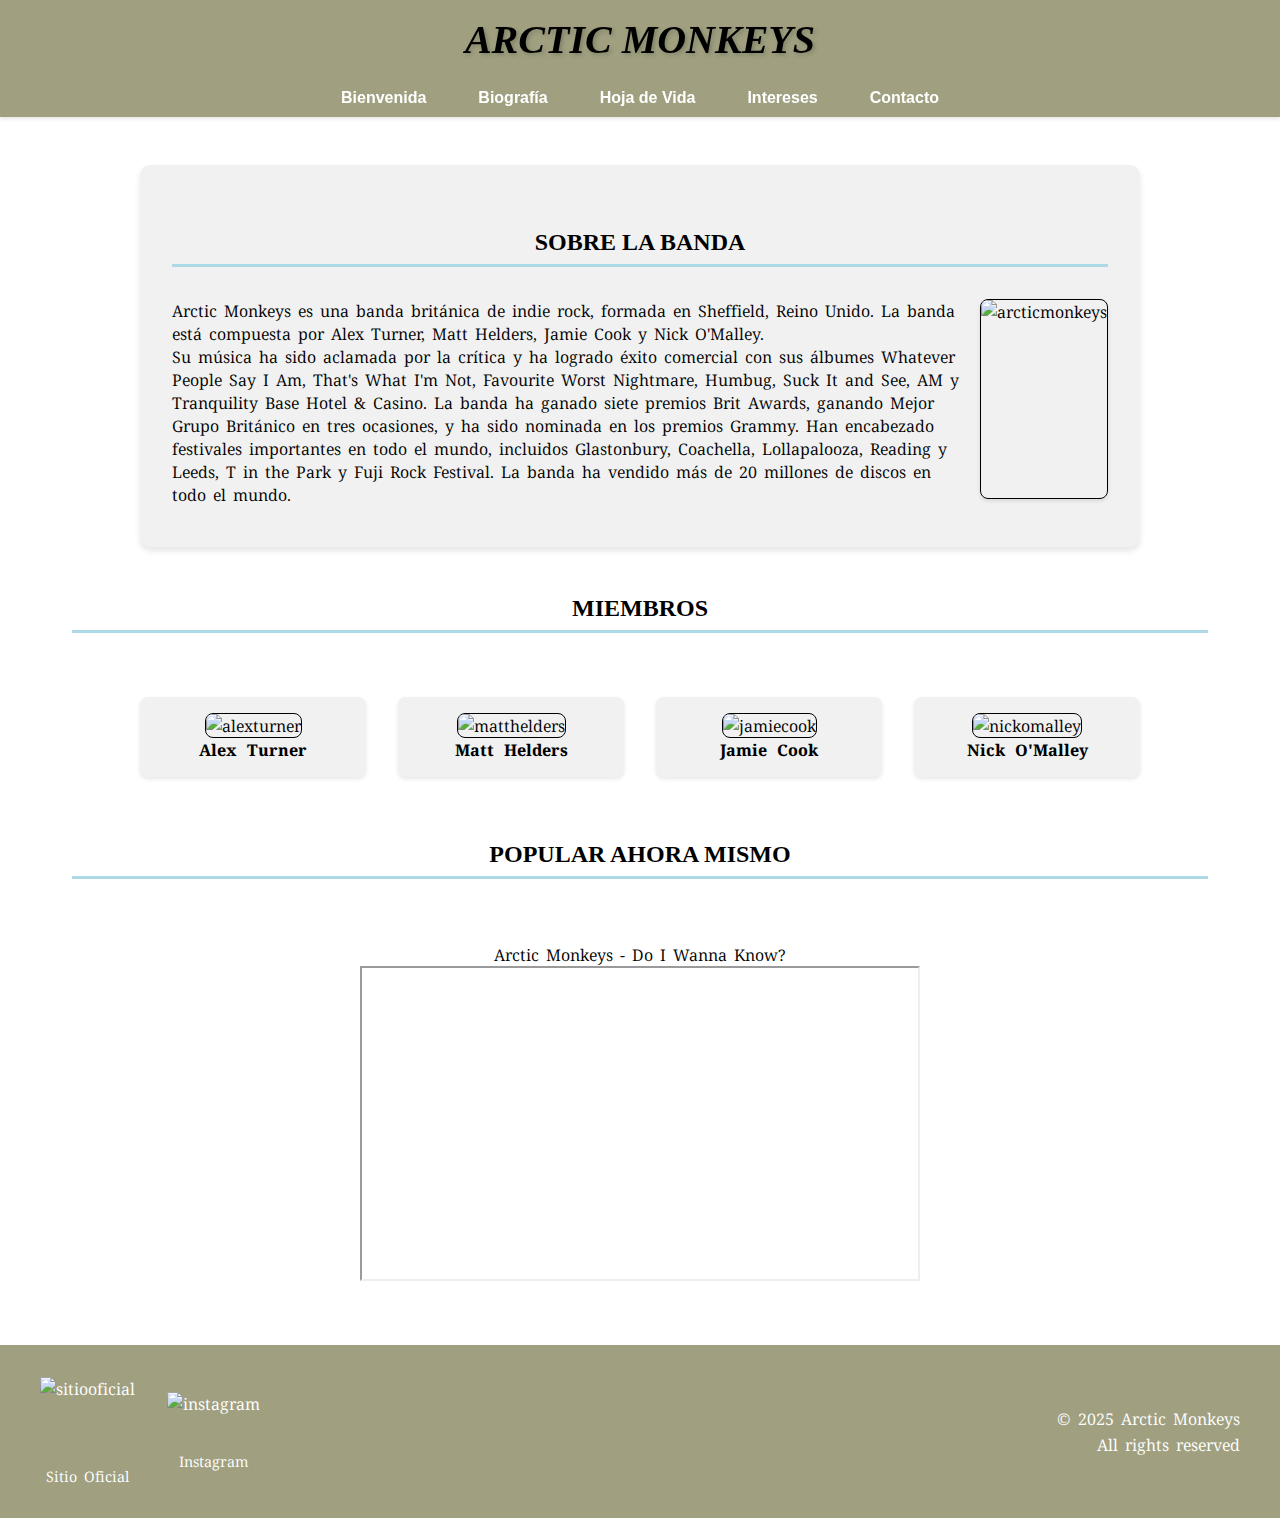
==== html/index.html @ 9287b895 "ubicaciones de folders" ====
<!DOCTYPE html>
<html lang="en">
  <head>
    <meta charset="UTF-8" />
    <meta name="viewport" content="width=device-width, initial-scale=1.0" />
    <title>Arctic Monkeys Page</title>
    <meta name="description" content="Arctic Monkeys Page" />
    <meta name="robots" content="index, follow" />
    <link rel="stylesheet" href="../css/styles.css" />
    <link
      href="https://fonts.googleapis.com/css2?family=Noto+Serif+Hentaigana:wght@200..900&display=swap"
      rel="stylesheet" />
  </head>
  <body>
    <div class="menu">
      <h2><i>ARCTIC MONKEYS</i></h2>
      <ul>
        <li><a href="index.html">Bienvenida</a></li>
        <li><a href="biografia.html">Biografía</a></li>
        <li><a href="hojadevida.html">Hoja de Vida</a></li>
        <li><a href="intereses.html">Intereses</a></li>
        <li><a href="#contact">Contacto</a></li>
      </ul>
    </div>

    <main>
      <div class="content">
        <h2 class="title">SOBRE LA BANDA</h2>
        <img
          src="https://cloudfront-us-east-1.images.arcpublishing.com/sdpnoticias/7HYF2DMBCZCURMR55N5YAWLYLA.jpg"
          alt="arcticmonkeys"
          height="200px"
          title="Arctic Monkeys"
          class="img-float" />
        <p>
          Arctic Monkeys es una banda británica de indie rock, formada en
          Sheffield, Reino Unido. La banda está compuesta por Alex Turner, Matt
          Helders, Jamie Cook y Nick O'Malley.
        </p>
        <p>
          Su música ha sido aclamada por la crítica y ha logrado éxito comercial
          con sus álbumes Whatever People Say I Am, That's What I'm Not,
          Favourite Worst Nightmare, Humbug, Suck It and See, AM y Tranquility
          Base Hotel & Casino. La banda ha ganado siete premios Brit Awards,
          ganando Mejor Grupo Británico en tres ocasiones, y ha sido nominada en
          los premios Grammy. Han encabezado festivales importantes en todo el
          mundo, incluidos Glastonbury, Coachella, Lollapalooza, Reading y
          Leeds, T in the Park y Fuji Rock Festival. La banda ha vendido más de
          20 millones de discos en todo el mundo.
        </p>
      </div>

      <h2 class="title">MIEMBROS</h2>
      <div class="members-grid">
        <div class="member-card">
          <img
            src="https://mrindie.com/wp-content/uploads/2024/08/alex-turner-arctic-monkeys-1024x642.webp"
            alt="alexturner"
            class="img" />
          <p><strong>Alex Turner </strong></p>
        </div>
        <div class="member-card">
          <img
            src="https://indierocks.sfo3.digitaloceanspaces.com/wp-content/uploads/2018/10/Arctic-Monkeys_Matt-Helders.jpg"
            alt="matthelders"
            class="img" />
          <p><strong>Matt Helders </strong></p>
        </div>
        <div class="member-card">
          <img
            src="https://pbs.twimg.com/media/Ecb2yKKXsAAagdk.jpg"
            alt="jamiecook"
            class="img" />
          <p><strong>Jamie Cook </strong></p>
        </div>
        <div class="member-card">
          <img
            src="https://upload.wikimedia.org/wikipedia/commons/thumb/5/55/ArcticMEmirates160823_%2880_of_123%29_%2852985144417%29.jpg/800px-ArcticMEmirates160823_%2880_of_123%29_%2852985144417%29.jpg"
            alt="nickomalley"
            class="img" />
          <p><strong>Nick O'Malley </strong></p>
        </div>
      </div>

      <h2 class="title">POPULAR AHORA MISMO</h2>
      <div class="video-container">
        <p>Arctic Monkeys - Do I Wanna Know?</p>
        <iframe
          width="560"
          height="315"
          src="https://www.youtube.com/embed/bpOSxM0rNPM"
          frameborder="1"
          allowfullscreen></iframe>
      </div>
    </main>
  

    <footer>
      <div class="footer-content">
        <div class="social-media">
          <a
            href="https://www.arcticmonkeys.com/"
            target="_blank"
            title="Sitio Oficial"
            id="contact"
            class="social-link">
            <img
              src="https://images.seeklogo.com/logo-png/32/2/arctic-monkeys-logo-png_seeklogo-322484.png"
              alt="sitiooficial"
              height="80px" />
            <span>Sitio Oficial</span>
          </a>

          <a
            href="https://www.instagram.com/arcticmonkeys/?hl=es"
            target="_blank"
            title="Instagram"
            class="social-link">
            <img src="https://upload.wikimedia.org/wikipedia/commons/thumb/a/a5/Instagram_icon.png/600px-Instagram_icon.png" alt="instagram" height="50px" />
            <span>Instagram</span>
          </a>
        </div>

        <div class="copyright">
          <p>&copy; 2025 Arctic Monkeys</p>
          <p>All rights reserved</p>
        </div>
      </div>
    </footer>
  </body>
</html>
---- css/styles.css ----
/* Reset and base styles */
* {
  margin: 0;
  padding: 0;
  box-sizing: border-box;
}

body {
  min-height: 100vh;
  display: flex;
  flex-direction: column;
  font-family: "Noto Serif Hentaigana", sans-serif;
}

main {
  flex: 1;
  padding: 2rem;
  display: flex;
  flex-direction: column;
  align-items: center;
  max-width: 1200px;
  margin: 0 auto;
  width: 100%;
}

.menu {
  background-color: #a0a081;
  position: sticky;
  top: 0;
  text-align: center;
  font-family: "Times New Roman", Times, serif;
  z-index: 1000;
  box-shadow: 0 2px 4px rgba(0, 0, 0, 0.1);
}

.menu h2 {
  margin: 0;
  padding: 1rem;
  font-size: 2.5rem;
  color: black;
  text-shadow: 2px 2px 4px rgba(0, 0, 0, 0.2);
}

.menu ul {
  margin: 0;
  padding: 0;
  display: flex;
  justify-content: center;
  flex-wrap: wrap;
}

.menu li {
  padding: 10px;
  list-style-type: none;
  font-weight: bold;
  font-family: Arial, Helvetica, sans-serif;
}

.menu a {
  color: #fff;
  text-decoration: none;
  padding: 0.5rem 1rem;
  border-radius: 4px;
  transition: all 0.3s ease;
}

.menu a:hover {
  color: black;
  background-color: rgba(255, 255, 255, 0.2);
  font-size: large;
}

.title {
  text-align: center;
  border-bottom: 3px solid lightblue;
  margin: 2rem 0;
  padding-bottom: 0.5rem;
  font-family: "Times New Roman", Times, serif;
  width: 100%;
}

.content {
  background-color: #f1f1f1;
  padding: 2rem;
  margin: 1rem;
  border-radius: 10px;
  box-shadow: 0 4px 6px rgba(0, 0, 0, 0.1);
  max-width: 1000px;
}

.img {
  width: 100%;
  height: 200px;
  object-fit: cover;
  border: 1px solid black;
  border-radius: 8px;
}

.img:hover {
  transform: scale(1.05);
}

.img-float {
  float: right;
  margin: 0 0 1rem 1rem;
  border: 1px solid black;
  border-radius: 8px;
  box-shadow: 0 2px 4px rgba(0, 0, 0, 0.1);
}

/* NO ESTPY SEGURAAAAAAAAAAAAAAAAA */

.members-grid {
  display: grid;
  grid-template-columns: repeat(auto-fit, minmax(200px, 1fr));
  gap: 2rem;
  width: 100%;
  max-width: 1000px;
  margin: 2rem 0;
}

.member-card {
  text-align: center;
  background-color: #f1f1f1;
  padding: 1rem;
  border-radius: 8px;
  box-shadow: 0 2px 4px rgba(0, 0, 0, 0.1);
}

/* Video container */
.video-container {
  width: 100%;
  max-width: 800px;
  margin: 2rem 0;
  text-align: center;
  display: grid;
  place-items: center;
}

/* Footer styles */
footer {
  background-color: #a0a081;
  color: #fff;
  padding: 2rem;
  margin-top: auto;
}

.footer-content {
  max-width: 1200px;
  margin: 0 auto;
  display: flex;
  justify-content: space-between;
  align-items: center;
  flex-wrap: wrap;
  gap: 2rem;
}

.social-media {
  display: flex;
  gap: 2rem;
  align-items: center;
}

.social-link {
  display: flex;
  flex-direction: column;
  align-items: center;
  text-decoration: none;
  color: #fff;
  transition: transform 0.3s ease;
}

.social-link:hover {
  transform: translateY(-5px);
}

.social-link img {
  margin-bottom: 0.5rem;
}

.social-link span {
  font-size: 0.9rem;
}

.copyright {
  text-align: right;
}

.copyright p {
  margin: 0.2rem 0;
}

/* que lo estatico sea un poco responsive */
@media (max-width: 768px) {
  .footer-content {
    flex-direction: column;
    text-align: center;
  }

  .copyright {
    text-align: center;
  }

  .social-media {
    justify-content: center;
  }

  .menu ul {
    flex-direction: column;
  }

  .img-float {
    float: none;
    display: block;
    margin: 1rem auto;
  }
}

/* no se nada AAAAAAAAAAAAAAAAAA*/

/* Bio table styles */
.bio-table {
  width: 100%;
  border-collapse: collapse;
  margin: 1rem 0;
  background: #fff;
  border-radius: 8px;
  overflow: hidden;
  box-shadow: 0 2px 4px rgba(0, 0, 0, 0.1);
}

.bio-table th {
  background-color: #162960;
  color: white;
  font-weight: bold;
  padding: 1rem;
  text-align: left;
}

.bio-table td {
  padding: 1rem;
  text-align: left;
}

.bio-table tbody tr:nth-child(even) {
  background-color: #ffffff; /* White background for even rows */
  color: black;
}

.bio-table tbody tr:nth-child(odd) {
  background-color: #adc89b;
  color: black;
}

/* CV page styles */
.toc {
  background: #f5f5f5;
  padding: 1.5rem;
  border-radius: 8px;
  margin-bottom: 2rem;
}

.toc h2 {
  color: #2a2f2a;
  margin-bottom: 1rem;
  border-bottom: 2px solid #a0a081;
  padding-bottom: 0.5rem;
}

.toc ul {
  list-style: none;
}

.toc a {
  color: #2a2f2a;
  text-decoration: none;
  display: block;
  padding: 0.5rem 0;
  transition: color 0.3s ease;
}

.toc a:hover {
  color: #a0a081;
}

.cv-section {
  margin: 2rem 0;
}

.cv-section h2 {
  color: #2a2f2a;
  border-bottom: 3px solid lightblue;
  padding-bottom: 0.5rem;
  margin-bottom: 1.5rem;
}

.subsection {
  background: linear-gradient(to right, #f5f5f5, #fff);
  padding: 1.5rem;
  border-radius: 6px;
  border: 1px solid lightblue;
  margin: 1rem 0;
}

.subsection h3 {
  color: #2a2f2a;
  margin-bottom: 1rem;
}

.bullet-list {
  list-style: none;
  padding-left: 1.5rem;
}

.bullet-list li {
  position: relative;
  padding: 0.5rem 0;
}

.bullet-list li::before {
  content: "•";
  color: #708265;
  position: absolute;
  left: -1.5rem;
  font-weight: bold;
}

.numbered-list {
  list-style: none;
  counter-reset: item;
  padding-left: 1.5rem;
}

.numbered-list li {
  position: relative;
  padding: 0.5rem 0;
}

.numbered-list li::before {
  content: counter(item) ".";
  counter-increment: item;
  color: rgb(17, 108, 160);
  position: absolute;
  left: -1.5rem;
  font-weight: bold;
}

/* Interests page styles */
.interests-section {
  margin: 2rem 0;
}

.interests-section h2 {
  color: #2a2f2a;
  border-bottom: 3px solid lightblue;
  padding-bottom: 0.5rem;
  margin-bottom: 1.5rem;
}

.media-grid {
  display: grid;
  grid-template-columns: repeat(auto-fit, minmax(250px, 1fr));
  gap: 1.5rem;
  margin: 1.5rem 0;
}

.media-grid img {
  width: 100%;
  height: 200px;
  object-fit: cover;
  border-radius: 8px;
  box-shadow: 0 2px 4px rgba(0, 0, 0, 0.1);
  transition: transform 0.3s ease;
}

.media-grid img:hover {
  transform: scale(1.05);
}
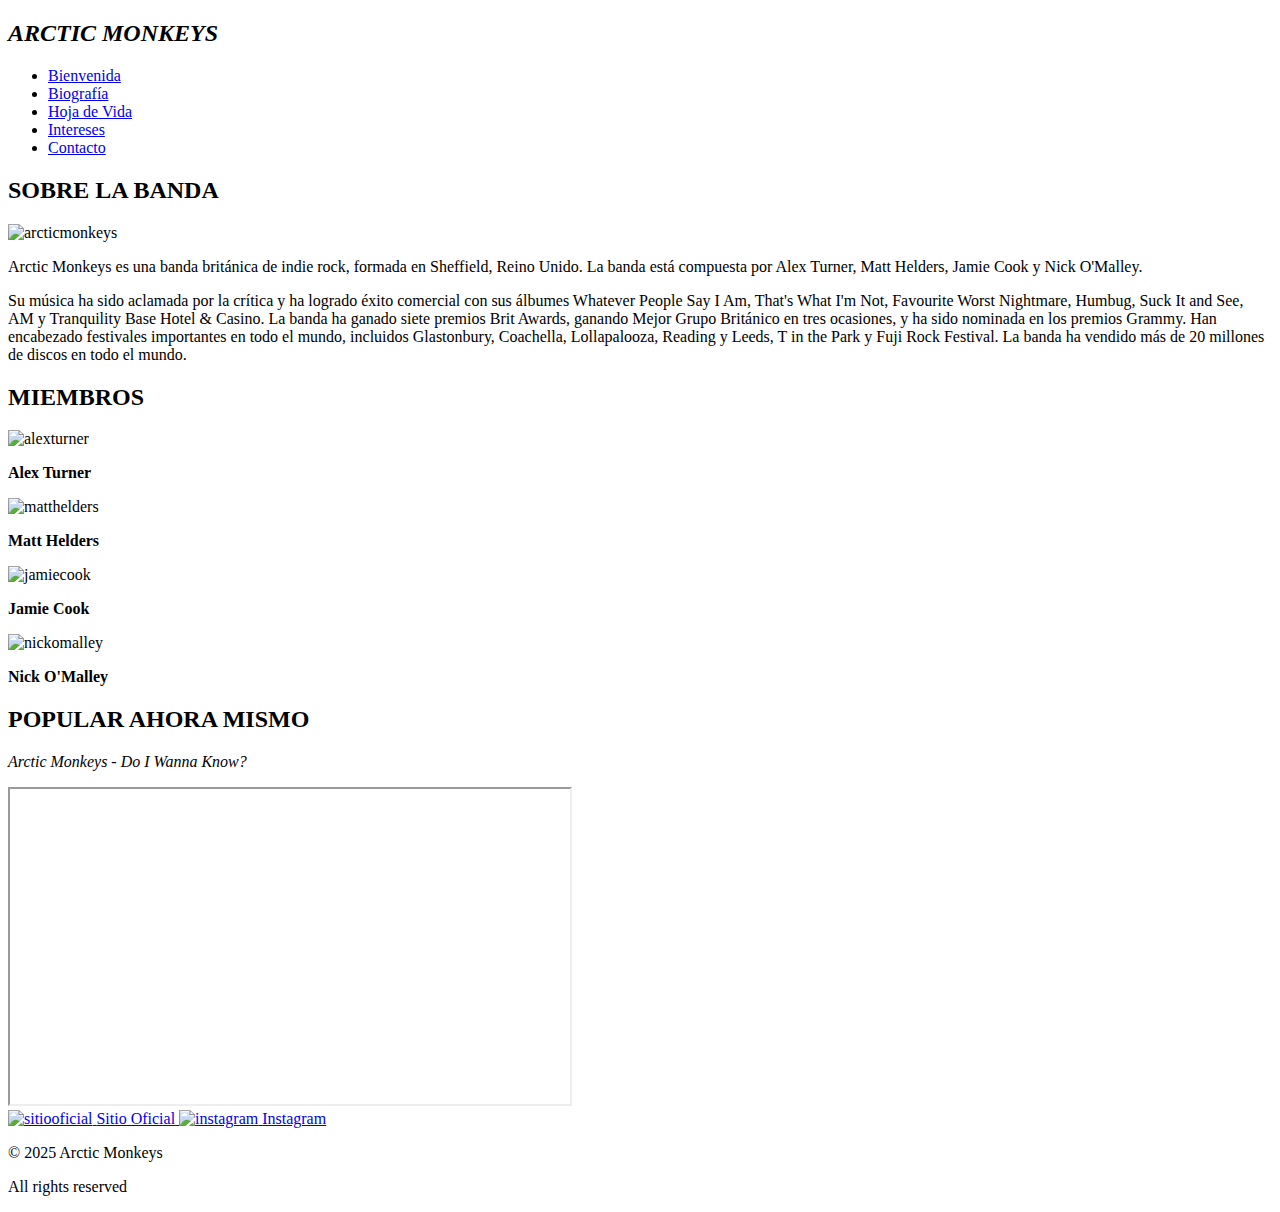
==== commit 55415dd0: "separar los css" ====
--- a/html/index.html
+++ b/html/index.html
@@ -84,7 +84,7 @@
 
       <h2 class="title">POPULAR AHORA MISMO</h2>
       <div class="video-container">
-        <p>Arctic Monkeys - Do I Wanna Know?</p>
+        <p><i>Arctic Monkeys - Do I Wanna Know?</i> </p>
         <iframe
           width="560"
           height="315"
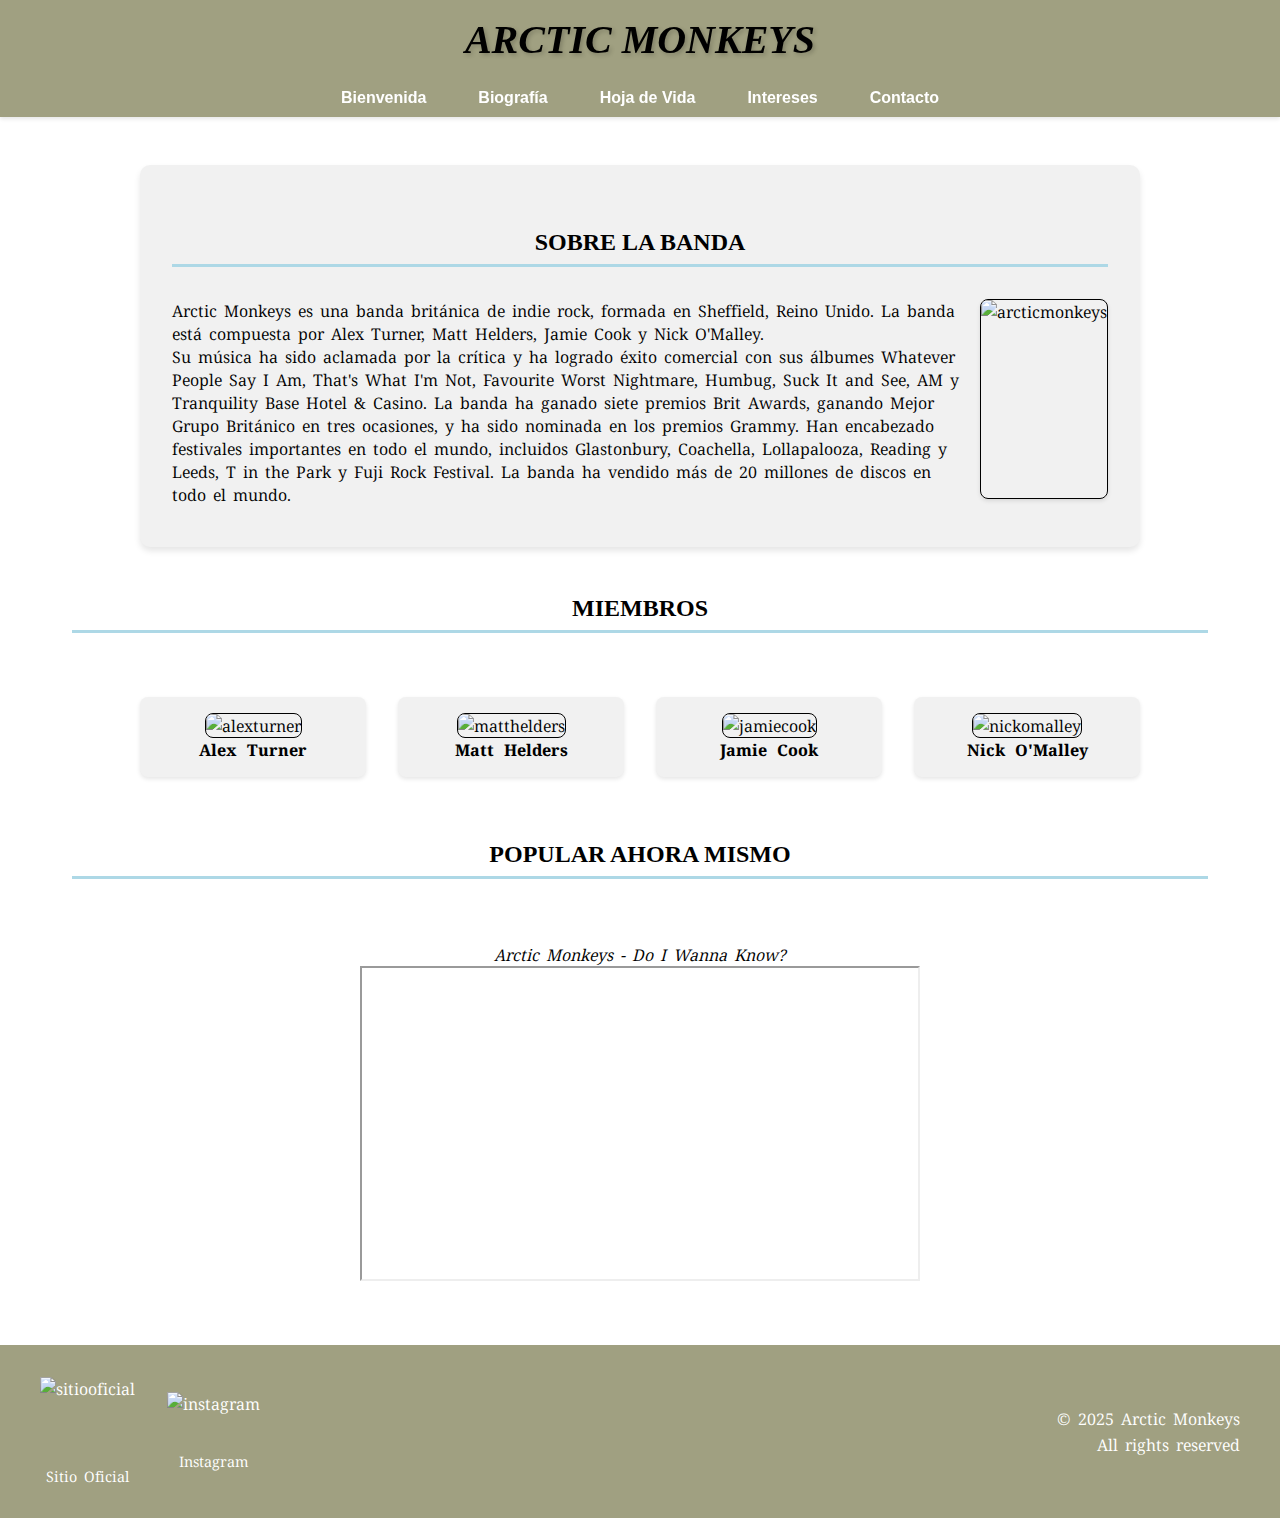
==== commit c9305161: "poner stylesIndex" ====
--- a/html/index.html
+++ b/html/index.html
@@ -6,7 +6,7 @@
     <title>Arctic Monkeys Page</title>
     <meta name="description" content="Arctic Monkeys Page" />
     <meta name="robots" content="index, follow" />
-    <link rel="stylesheet" href="../css/styles.css" />
+    <link rel="stylesheet" href="../css/stylesIndex.css" />
     <link
       href="https://fonts.googleapis.com/css2?family=Noto+Serif+Hentaigana:wght@200..900&display=swap"
       rel="stylesheet" />
--- a/css/stylesIndex.css
+++ b/css/stylesIndex.css
@@ -0,0 +1,216 @@
+/* base. se aplica a todas las paginas*/
+* {
+  box-sizing: border-box;
+  margin: 0;
+  padding: 0;
+}
+
+body {
+  min-height: 100vh;
+  display: flex;
+  flex-direction: column;
+  font-family: "Noto Serif Hentaigana", sans-serif;
+}
+
+main {
+  flex: 1;
+  padding: 2rem;
+  display: flex;
+  flex-direction: column;
+  align-items: center;
+  max-width: 1200px;
+  margin: 0 auto;
+  width: 100%;
+}
+
+.menu {
+  background-color: #a0a081;
+  position: sticky;
+  top: 0;
+  text-align: center;
+  font-family: "Times New Roman", Times, serif;
+  z-index: 1000;
+  box-shadow: 0 2px 4px rgba(0, 0, 0, 0.1);
+}
+
+.menu h2 {
+  font-size: 2.5rem;
+  color: black;
+  text-shadow: 2px 2px 4px rgba(0, 0, 0, 0.2);
+  margin: 0;
+  padding: 1rem;
+}
+
+.menu ul {
+  display: flex;
+  justify-content: center;
+  flex-wrap: wrap;
+  margin: 0;
+  padding: 0;
+}
+
+.menu li {
+  padding: 10px;
+  list-style-type: none;
+  font-weight: bold;
+  font-family: Arial, Helvetica, sans-serif;
+}
+
+.menu a {
+  color: #fff;
+  text-decoration: none;
+  padding: 0.5rem 1rem;
+  border-radius: 4px;
+  transition: all 0.3s ease; /* para que sea una pequeña animacion y no se haga el cambio de inmediato */
+}
+
+.menu a:hover {
+  color: black;
+  background-color: #ffffff33; /* para que se cambie el color del texto Y del fondo para que parezca transparente */
+  font-size: large;
+}
+
+.title {
+  text-align: center;
+  border-bottom: 3px solid lightblue;
+  margin: 2rem 0;
+  padding-bottom: 0.5rem;
+  font-family: "Times New Roman", Times, serif;
+  width: 100%;
+}
+
+.content {
+  background-color: #f1f1f1;
+  padding: 2rem;
+  margin: 1rem;
+  border-radius: 10px;
+  box-shadow: 0 4px 6px rgba(0, 0, 0, 0.1);
+  max-width: 1000px;
+}
+
+.img {
+  width: 100%;
+  height: 200px;
+  object-fit: cover;
+  border: 1px solid black;
+  border-radius: 8px;
+}
+
+.img:hover {
+  transform: scale(1.05); /* para que se haga un zoom en la imagen con respecto a su tamaño inicial*/
+}
+
+.img-float {
+  float: right;
+  margin: 0 0 1rem 1rem;
+  border: 1px solid black;
+  border-radius: 8px;
+  box-shadow: 0 2px 4px rgba(0, 0, 0, 0.1);
+}
+
+/* que aparezcan los miembros en una "grid" */
+
+.members-grid {
+  grid-template-columns: repeat(auto-fit, minmax(200px, 1fr)); /* como un flex pero mas cool. para que se ajuste el tamaño de las columnas al tamaño de la pantalla */
+  gap: 2rem;
+  width: 100%;
+  max-width: 1000px;
+  margin: 2rem 0;
+  display: grid;
+}
+
+.member-card { /* separado de grid para hacer la transicion en hover */
+  text-align: center;
+  background-color: #f1f1f1;
+  box-shadow: 0 2px 4px rgba(0, 0, 0, 0.1);
+  padding: 1rem;
+  border-radius: 8px;
+}
+
+.video-container {
+  text-align: center;
+  width: 100%;
+  max-width: 800px;
+  margin: 2rem 0;
+  display: grid;
+  place-items: center;
+}
+
+footer {
+  background-color: #a0a081;
+  color: #fff;
+  padding: 2rem;
+  margin-top: auto;
+}
+
+.footer-content {
+  max-width: 1200px;
+  margin: 0 auto;
+  display: flex;
+  justify-content: space-between;
+  align-items: center;
+  flex-wrap: wrap;
+  gap: 2rem;
+}
+
+.social-media {
+  display: flex;
+  gap: 2rem;
+  align-items: center;
+}
+
+.social-link {
+  display: flex;
+  text-decoration: none;
+  color: #fff;
+  transition: transform 0.3s ease;
+  flex-direction: column;
+  align-items: center;
+}
+
+.social-link:hover {
+  transform: translateY(-5px);
+}
+
+.social-link img {
+  margin-bottom: 0.5rem;
+}
+
+.social-link span {
+  font-size: 0.9rem;
+}
+
+.copyright {
+  text-align: right;
+}
+
+.copyright p {
+  margin: 0.2rem 0;
+}
+
+/* que lo estatico sea un poco responsive */
+@media (max-width: 768px) {
+  .footer-content {
+    flex-direction: column;
+    text-align: center;
+  }
+
+  .copyright {
+    text-align: center;
+  }
+
+  .social-media {
+    justify-content: center;
+  }
+
+  .menu ul {
+    flex-direction: column;
+  }
+
+  .img-float {
+    float: none;
+    display: block;
+    margin: 1rem auto;
+  }
+}
+
